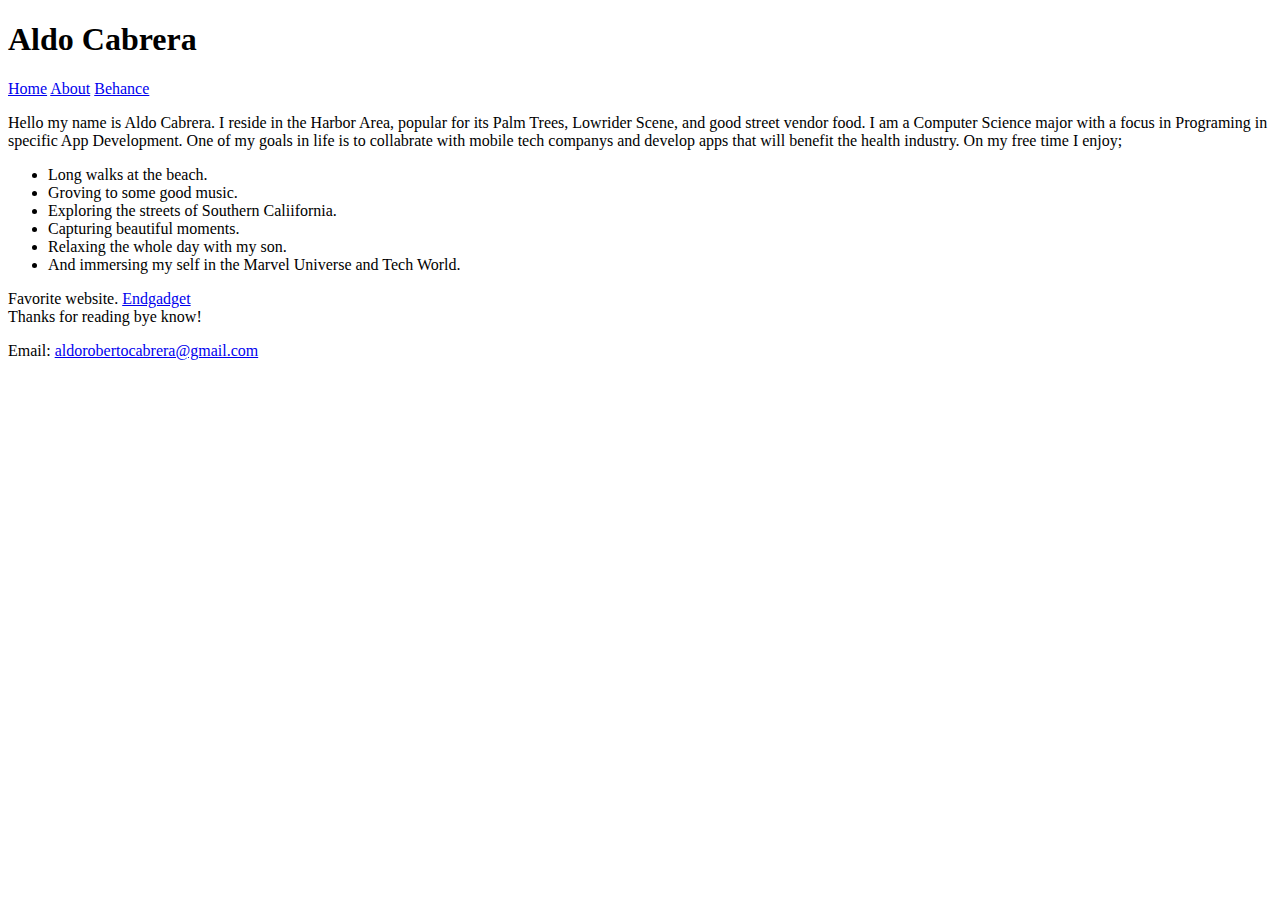
==== index.html @ 74625a44 "Add files via upload" ====
<!DOCTYPE html>
<html lang="en">
<head>
      <meta charset="utf-8">
  <title>Aldo Cabrera</title>
</head>
    <body>
        <h1>Aldo Cabrera</h1>
        <nav>
            <a href="index.html">Home</a>
            <a href="about.html">About</a>
            <a href="   ">Behance</a>
        </nav>
        <p>Hello my name is Aldo Cabrera. I reside in the Harbor Area, popular for its Palm Trees, Lowrider Scene, and good street vendor food.
           I am a Computer Science major with a focus in Programing in specific App Development. One of my goals in life is to collabrate with
           mobile tech companys and develop apps that will benefit the health industry. On my free time I enjoy;
        </p>
        <ul>
            <li>Long walks at the beach.</li>
            <li>Groving to some good music.</li>
            <li>Exploring the streets of Southern Caliifornia.</li>
            <li>Capturing beautiful moments.</li>
            <li>Relaxing the whole day with my son.</li>
            <li>And immersing my self in the Marvel Universe and Tech World.</li>
        </ul>
                Favorite website. <a href="https://www.engadget.com/">Endgadget</a>
         <footer>
                Thanks for reading bye know!
          </footer>
          <p>Email: <a href="mailto:aldorobertocabrera@gmail.com">
                            aldorobertocabrera@gmail.com
          </a>
          </p>
  </body>
</html>
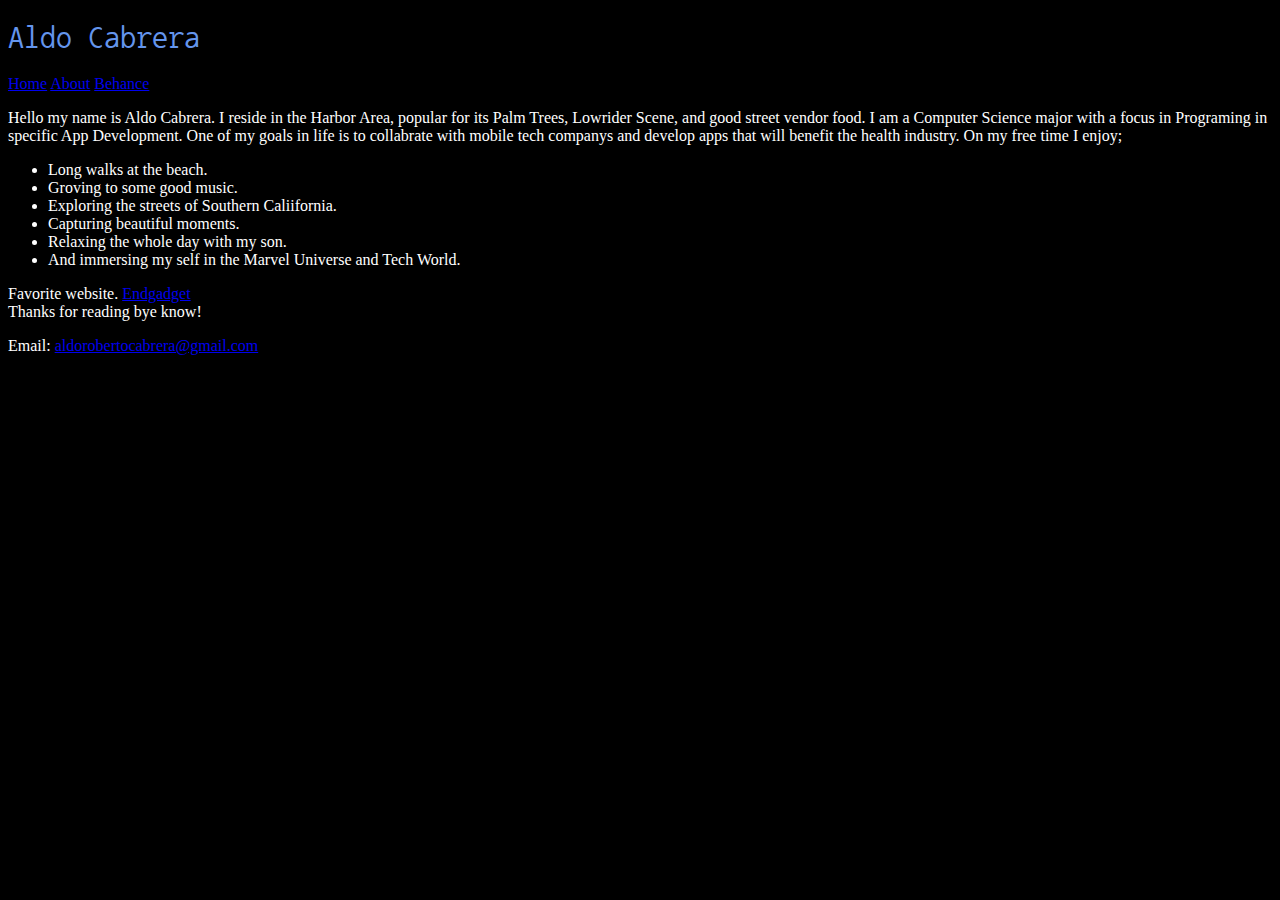
==== commit ec68175b: "Add files via upload" ====
--- a/index.html
+++ b/index.html
@@ -2,19 +2,30 @@
 <html lang="en">
 <head>
       <meta charset="utf-8">
-  <title>Aldo Cabrera</title>
+      <title>Aldo Cabrera</title>
+      <link rel="preconnect" href="https://fonts.googleapis.com">
+      <link rel="preconnect" href="https://fonts.gstatic.com" crossorigin>
+      <link href="https://fonts.googleapis.com/css2?family=Nanum+Gothic+Coding&display=swap" rel="stylesheet">
+      <link href="main.css" rel="stylesheet" />
+      <style>
+            h1,h2 {
+  font-family: "Nanum Gothic Coding", monospace;
+  font-weight: 400;
+  font-style: normal;
+}
+      </style>
 </head>
     <body>
-        <h1>Aldo Cabrera</h1>
+        <header><h1>Aldo Cabrera</h1></header>
         <nav>
             <a href="index.html">Home</a>
             <a href="about.html">About</a>
             <a href="   ">Behance</a>
         </nav>
-        <p>Hello my name is Aldo Cabrera. I reside in the Harbor Area, popular for its Palm Trees, Lowrider Scene, and good street vendor food.
-           I am a Computer Science major with a focus in Programing in specific App Development. One of my goals in life is to collabrate with
-           mobile tech companys and develop apps that will benefit the health industry. On my free time I enjoy;
-        </p>
+            <p>Hello my name is Aldo Cabrera. I reside in the Harbor Area, popular for its Palm Trees, Lowrider Scene, and good street vendor food.
+               I am a Computer Science major with a focus in Programing in specific App Development. One of my goals in life is to collabrate with
+               mobile tech companys and develop apps that will benefit the health industry. On my free time I enjoy;
+            </p>
         <ul>
             <li>Long walks at the beach.</li>
             <li>Groving to some good music.</li>
@@ -23,13 +34,13 @@
             <li>Relaxing the whole day with my son.</li>
             <li>And immersing my self in the Marvel Universe and Tech World.</li>
         </ul>
-                Favorite website. <a href="https://www.engadget.com/">Endgadget</a>
+               Favorite website. <a href="https://www.engadget.com/">Endgadget</a>
          <footer>
-                Thanks for reading bye know!
-          </footer>
-          <p>Email: <a href="mailto:aldorobertocabrera@gmail.com">
-                            aldorobertocabrera@gmail.com
+               Thanks for reading bye know! 
+            </footer>
+            <p>Email: <a href="mailto:aldorobertocabrera@gmail.com">
+               aldorobertocabrera@gmail.com
           </a>
-          </p>
+          </p>         
   </body>
 </html>--- a/main.css
+++ b/main.css
@@ -0,0 +1,28 @@
+@charset "utf-8"; 
+
+@font-face {
+}
+/* 
+Author: Aldo Cabrera
+Date: 02/23/2024
+*/
+
+/* HTML and Body Styles */
+html{
+    background-color: black;
+}
+body{
+    color:white;  
+}
+
+/* Heading Style */
+h1 {
+    color:cornflowerblue;
+}
+h2 {
+    color: darkorange;
+}
+
+/* Navigation Styles */	
+
+/* Footer Styles */